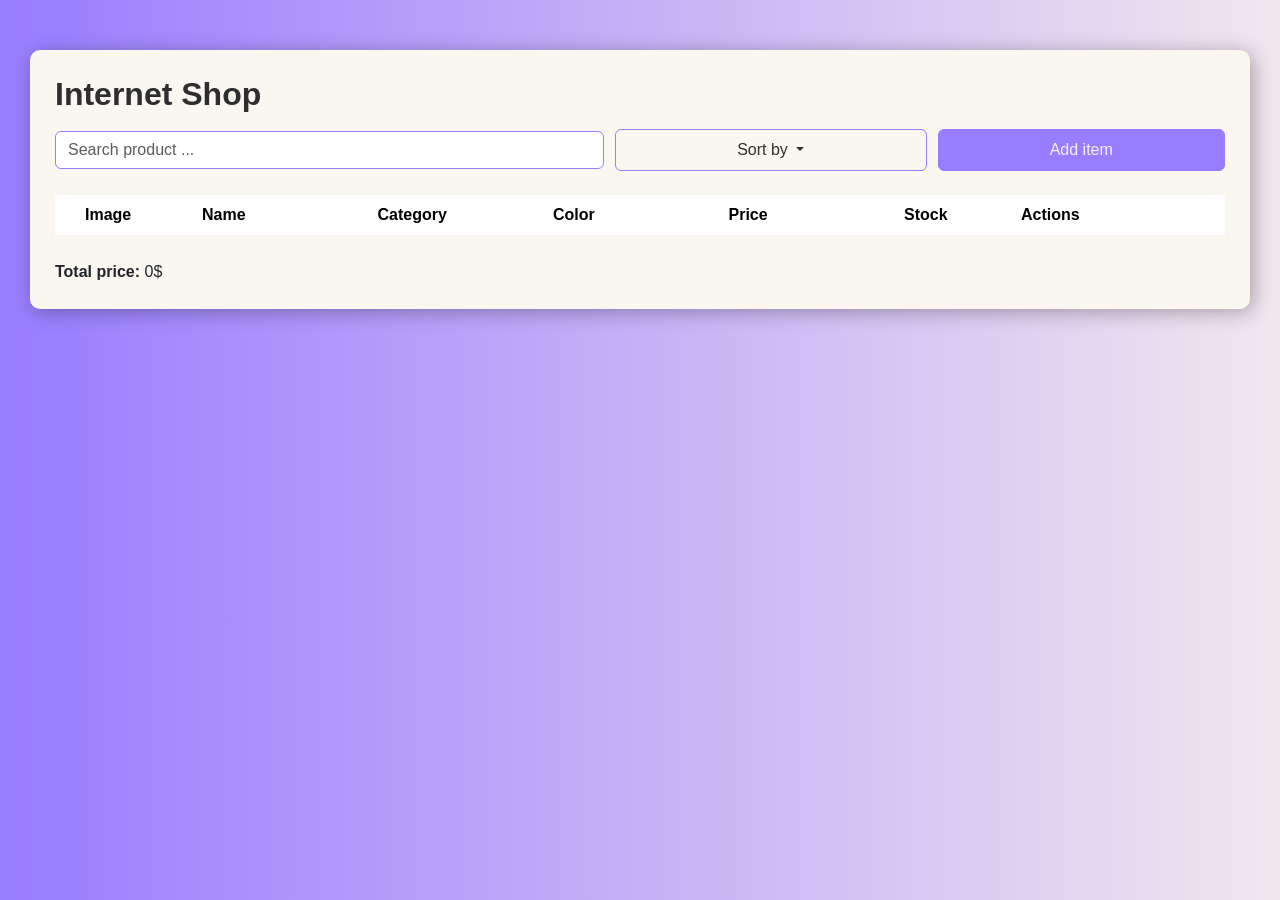
==== main-page.html @ b5b08d98 "new changes" ====
<!DOCTYPE html>
<html lang="en">
  <head>
    <meta charset="UTF-8" />
    <meta name="viewport" content="width=device-width, initial-scale=1.0" />
    <title>Internet Shop</title>

    <link
      href="https://cdn.jsdelivr.net/npm/bootstrap@5.0.2/dist/css/bootstrap.min.css"
      rel="stylesheet"
      integrity="sha384-EVSTQN3/azprG1Anm3QDgpJLIm9Nao0Yz1ztcQTwFspd3yD65VohhpuuCOmLASjC"
      crossorigin="anonymous"
    />

    <link
      rel="stylesheet"
      href="https://cdnjs.cloudflare.com/ajax/libs/font-awesome/6.5.2/css/all.min.css"
      integrity="sha512-SnH5WK+bZxgPHs44uWIX+LLJAJ9/2PkPKZ5QiAj6Ta86w+fsb2TkcmfRyVX3pBnMFcV7oQPJkl9QevSCWr3W6A=="
      crossorigin="anonymous"
      referrerpolicy="no-referrer"
    />

    <link rel="stylesheet" href="styles.css" />
  </head>

  <body>
    <div class="container mt-4">
      <h2 class="mb-3">Internet Shop</h2>

      <!-- Search -->
      <div class="input-group mb-3">
        <input
          type="text"
          id="searchInput"
          class="form-control"
          placeholder="Search product ..."
        />

        <button
          class="btn sort-btn dropdown-toggle"
          type="button"
          id="sortMenuButton"
          data-bs-toggle="dropdown"
          aria-expanded="false"
        >
          Sort by
        </button>

        <button
          class="btn add-btn"
          id="addProductBtn"
          type="button"
          data-bs-toggle="modal"
          data-bs-target="#addNewModal"
        >
          Add item
        </button>

        <ul class="dropdown-menu" aria-labelledby="sortMenuButton">
          <li>
            <a class="dropdown-item" href="#" onclick="sortProducts('name')"
              >Name</a
            >
          </li>
          <li>
            <a class="dropdown-item" href="#" onclick="sortProducts('category')"
              >Category</a
            >
          </li>
          <li>
            <a
              class="dropdown-item"
              href="#"
              onclick="sortProducts('price-asc')"
              >Lowest price</a
            >
          </li>
          <li>
            <a
              class="dropdown-item"
              href="#"
              onclick="sortProducts('price-desc')"
              >Highest price</a
            >
          </li>
        </ul>
      </div>

      <!-- Products table -->
      <table id="shopTable" class="table table-striped">
        <thead>
          <tr>
            <th style="width: 10%">Image</th>
            <th style="width: 15%">Name</th>
            <th style="width: 15%">Category</th>
            <th style="width: 15%">Color</th>
            <th style="width: 15%">Price</th>
            <th style="width: 10%">Stock</th>
            <th style="width: 20%">Actions</th>
          </tr>
        </thead>
        <tbody id="productsBody"></tbody>
      </table>

      <!-- Total price -->
      <div class="mt-3">
        <strong>Total price:</strong>
        <span id="totalPrice">0</span>$
      </div>
    </div>

    <div
      class="modal fade"
      id="addNewModal"
      tabindex="-1"
      aria-labelledby="addNewModalLabel"
      aria-hidden="true"
    >
      <div class="modal-dialog modal-dialog-centered">
        <div class="modal-content">
          <div class="modal-header">
            <h5 class="modal-title" id="addNewModalLabel">Add New Item</h5>
            <button
              type="button"
              class="cross"
              data-bs-dismiss="modal"
              aria-label="Close"
            >
              <i class="fa-solid fa-xmark"></i>
            </button>
          </div>
          <div class="modal-body">
            <form id="addNewForm" novalidate>
              <div class="mb-3">
                <label for="customerName" class="form-label"
                  >Name<span>*</span></label
                >
                <input
                  type="text"
                  class="form-control"
                  id="customerName"
                  autocomplete="off"
                />
              </div>
              <div class="mb-3">
                <label for="product" class="form-label"
                  >Product Category<span>*</span></label
                >
                <select class="form-select" id="product" autocomplete="off">
                  <option value="" selected disabled>Choose category</option>
                  <option value="TV & Video">TV & Video</option>
                  <option value="Cell Phones & Accessories">
                    Cell Phones & Accessories
                  </option>
                  <option value="Vacuum & Floor Care">
                    Vacuum & Floor Care
                  </option>
                  <option value="Home & Kitchen">Home & Kitchen</option>
                  <option value="Personal Care">Personal Care</option>
                  <option value="Large Appliances">Large Appliances</option>
                </select>
              </div>
              <div class="mb-3">
                <label for="itemColor" class="form-label"
                  >Color<span>*</span></label
                >
                <input
                  type="text"
                  class="form-control"
                  id="color"
                  autocomplete="off"
                />
              </div>
              <div class="mb-3">
                <label for="price" class="form-label"
                  >Price<span>*</span></label
                >
                <input
                  type="number"
                  class="form-control"
                  id="price"
                  autocomplete="off"
                />
              </div>
              <div class="mb-3">
                <label for="stock" class="form-label"
                  >Stock<span>*</span></label
                >
                <input
                  type="number"
                  class="form-control"
                  id="stock"
                  autocomplete="off"
                />
              </div>
              <div class="mb-3">
                <label for="image" class="form-label">Photo (optional)</label>
                <input
                  type="file"
                  class="form-control"
                  id="image"
                  accept="image/*"
                />
                <div id="imagePreview" style="margin-top: 10px">
                </div>
                <button
                  type="button"
                  id="removeImageBtn"
                  class="btn btn-sm btn-secondary mt-2"
                >
                  Remove image
                </button>
              </div>

              <button type="submit" class="submitBtn" id="saveBtn">
                Submit
              </button>
            </form>
          </div>
        </div>
      </div>
    </div>

    <script
      src="https://cdn.jsdelivr.net/npm/bootstrap@5.0.2/dist/js/bootstrap.bundle.min.js"
      integrity="sha384-MrcW6ZMFYlzcLA8Nl+NtUVF0sA7MsXsP1UyJoMp4YLEuNSfAP+JcXn/tWtIaxVXM"
      crossorigin="anonymous"
    ></script>

    <script src="main-page.js"></script>
  </body>
</html>
---- styles.css ----
:root{
    --color-text: #2e2e2e;
    --color-background: #faf7f0;
    --main-purple: #977dff;
    --btn-hover-purple: #7e61f1;
    --btn-red: #f04f43;
    --btn-red-hover: #d03c32;
    --btn-edit-hover: rgb(189, 181, 62);
}

* {
  box-sizing: border-box;
  margin: 0;
  padding: 0;
  font-family: 'Roboto', sans-serif;
}

body{
    background: linear-gradient(to right, #977dff, #f2e6ee);
    margin: 50px 30px 0;
}
.mb-3 {
  font-weight: 600;
  color: var(--color-text);
}
.container{
    margin-top: 30px;
    background: #faf7f0;
    box-shadow: 3px 3px 20px rgba(0,0,0,.3);
    padding: 25px;
    border-radius: 10px;
    max-width: 1500px;
}

.container table{
    width: 100%;
    border-color: #977dff;
}

.container table thead{
    vertical-align: middle;
    border-bottom-color: #faf7f0;
}

.container table thead th,
.container table tfoot th{
    border-right-color: #faf7f0;
}

.container table thead th:first-child,
.container table tfoot th:first-child{
    border-left-color: #977dff;
}

.container table thead th:last-child,
.container table tfoot th:last-child{
    border-right-color: #977dff;
}

#shopTable th,
#shopTable td {
  padding-left: 30px;
}

table thead tr th,
table tbody tr td,
table tfoot tr th{
    text-align: left !important;
}

table tbody tr{
    cursor: pointer;
}

table tbody tr:nth-child(even){
    background: #f2f2f2 !important;
}

table tbody tr:hover{
    background: #a28df4 !important;
    color: #faf7f0 !important;
}

table tbody tr:hover td:not(:last-child){
    border-right-color: #faf7f0;
}

table tbody tr td{
    vertical-align: middle;
}

table tbody tr td:first-child{
    font-weight: 600;
    text-align: center !important;
}

table thead tr,
table tfoot tr{
    background: #a089fb;
    color: #faf7f0;
}

#sortMenuButton {
  padding: 8px 24px;
  border-color: #977dff;
  background-color: #faf7f0;
}

.input-group {
  display: flex;
  align-items: center;
  gap: 12px;
  flex-wrap: wrap;
  max-width: 100%;
}

#searchInput {
  flex: 2;
  min-width: 200px;
  border: 1px solid #977dff;
  transition: all 0.2s ease;
  border-radius: 6px !important;
}

#searchInput:hover,
#searchInput:focus {
  border-color: #7b63ff;
  box-shadow: 0 0 5px rgba(151, 125, 255, 0.8);
}

.sort-btn,
.add-btn {
  flex: 1;
  min-width: 100px;
  border-radius: 6px !important;
  padding: 8px 12px;
  background-color: #f2f2f2;
  color: #2e2e2e;
  border: 1px solid #977dff;
}

.btn.sort-btn.dropdown-toggle:hover,
.btn.sort-btn.dropdown-toggle:focus {
  background-color: #7e61f1 !important;
  color: #f2f2f2 !important;
  box-shadow: 0 0 5px rgba(151, 125, 255, 0.4);
}

/* базовий стан */
.btn.add-btn {
  background-color: #977dff;
  color: #f2f2f2;
  border: 1px solid #977dff;
  border-radius: 6px;
  transition: all 0.2s ease;
  box-shadow: none;
  outline: none;
}

/* hover */
.btn.add-btn:hover {
  background-color: #7e61f1;
  box-shadow: 0 0 5px rgba(151, 125, 255, 0.4);
}

/* focus */
.btn.add-btn:focus-visible {
  outline: none;
  box-shadow: 0 0 5px rgba(151, 125, 255, 0.6);
}

/* active */
.btn.add-btn:active {
  background-color: #7e61f1;
  box-shadow: 0 0 5px rgba(151, 125, 255, 0.4);
}

::-webkit-scrollbar {
    width: 0px;
    background: transparent;
}

.container table tbody tr:last-child{
    border-bottom-color: #faf7f0;
}

.action-wrapper{
    margin-bottom: 16px;
}

.actions {
  display: flex;
  gap: 10px;
  justify-content: space-between;
}

.action-btn {
  flex: 1;
  border: 1px solid transparent;
  border-radius: 6px;
  padding: 6px 0;
  font-size: 16px;
  cursor: pointer;
  transition: all 0.2s ease;
  color: #fff;
}

.edit-btn {
  padding: 6px 24px;
  margin-right: 12px;
  background-color: #f2f2f2;
  color: #2e2e2e;
  border: 1px solid #977dff;
  transition: background-color 0.2s ease;
}

.edit-btn:hover,
.edit-btn:focus {
  background-color: rgb(189, 181, 62);
  padding: 6px 24px;
  border: 1px solid #977dff;
  outline: none !important;
}

.delete-btn {
  background-color: #f2f2f2;
  padding: 6px 16px;
  color: #f04f43;
  border: 1px solid #f04f43;
  box-shadow: none;
}

.delete-btn:hover {
  background-color: #d03c32;
}

.edit-btn:focus,
.delete-btn:focus {
  outline: none !important;
  box-shadow: none !important;
}

.action-btn i {
  pointer-events: none;
}

#shopTable {
  width: 100%;
  table-layout: fixed;
  margin: 24px 0;
}

#shopTable th,
#shopTable td {
  vertical-align: middle;
}

.dropdown-menu .dropdown-item.active,
.dropdown-menu .dropdown-item:active {
  background-color: #977dff !important; /* зелений */
  color: #faf7f0 !important; /* колір тексту */
}

/* modal form */
.modal-header{
    background: #977dff;
    color: #faf7f0;
}

.cross{
    color: #faf7f0;
    border: none;
    outline: none;
    font-size: 25px;
    background: transparent;
}

.modal span{
    color: var(--btn-red);
    font-size: 18px;
}

.submitBtn{
    width: 100%;
    border: none;
    outline: none;
    padding: 8px 15px;
    border-radius: 5px;
    background: #977dff;
    color: #faf7f0;
    font-weight: 600;
}

.submitBtn:hover {
  background-color: #7e61f1;
  box-shadow: 0 0 5px rgba(151, 125, 255, 0.4);
}

/* focus */
.submitBtn:focus-visible {
  outline: none;
  box-shadow: 0 0 5px rgba(151, 125, 255, 0.6);
}

/* active */
.submitBtn:active {
  background-color: #7e61f1;
  box-shadow: 0 0 5px rgba(151, 125, 255, 0.4);
}
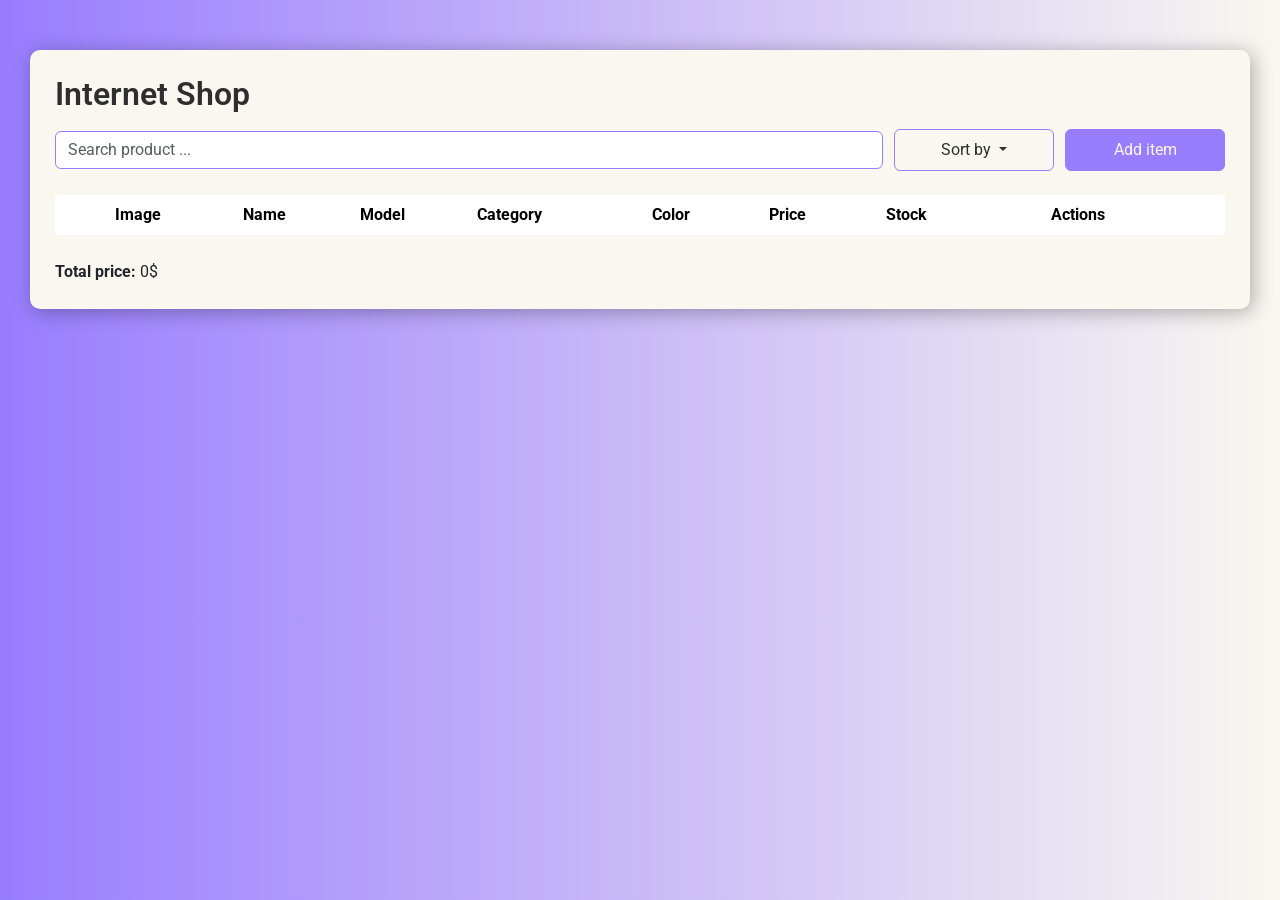
==== commit 845beb8c: "new code" ====
--- a/main-page.html
+++ b/main-page.html
@@ -90,11 +90,12 @@
       <table id="shopTable" class="table table-striped">
         <thead>
           <tr>
-            <th style="width: 10%">Image</th>
-            <th style="width: 15%">Name</th>
+            <th style="width: 15%">Image</th>
+            <th style="width: 10%">Name</th>
+            <th style="width: 10%">Model</th>
             <th style="width: 15%">Category</th>
-            <th style="width: 15%">Color</th>
-            <th style="width: 15%">Price</th>
+            <th style="width: 10%">Color</th>
+            <th style="width: 10%">Price</th>
             <th style="width: 10%">Stock</th>
             <th style="width: 20%">Actions</th>
           </tr>
@@ -142,6 +143,17 @@
                   autocomplete="off"
                 />
               </div>
+                            <div class="mb-3">
+                <label for="modelName" class="form-label"
+                  >Model<span>*</span></label
+                >
+                <input
+                  type="text"
+                  class="form-control"
+                  id="modelName"
+                  autocomplete="off"
+                />
+              </div>
               <div class="mb-3">
                 <label for="product" class="form-label"
                   >Product Category<span>*</span></label
--- a/styles.css
+++ b/styles.css
@@ -1,3 +1,4 @@
+@import url('https://fonts.googleapis.com/css2?family=Roboto:ital,wght@0,100..900;1,100..900&display=swap');
 
 :root{
     --color-text: #2e2e2e;
@@ -7,6 +8,8 @@
     --btn-red: #f04f43;
     --btn-red-hover: #d03c32;
     --btn-edit-hover: rgb(189, 181, 62);
+    --thead-tr: #a089fb;
+    --tbody-tr-hover: #a28df4;
 }
 
 * {
@@ -17,7 +20,7 @@
 }
 
 body{
-    background: linear-gradient(to right, #977dff, #f2e6ee);
+    background: linear-gradient(to right, var(--main-purple), var(--color-background));
     margin: 50px 30px 0;
 }
 .mb-3 {
@@ -26,7 +29,7 @@
 }
 .container{
     margin-top: 30px;
-    background: #faf7f0;
+    background: var(--color-background);
     box-shadow: 3px 3px 20px rgba(0,0,0,.3);
     padding: 25px;
     border-radius: 10px;
@@ -35,37 +38,48 @@
 
 .container table{
     width: 100%;
-    border-color: #977dff;
+    border-color: var(--main-purple);
 }
 
 .container table thead{
     vertical-align: middle;
-    border-bottom-color: #faf7f0;
-}
-
-.container table thead th,
-.container table tfoot th{
-    border-right-color: #faf7f0;
-}
-
-.container table thead th:first-child,
-.container table tfoot th:first-child{
-    border-left-color: #977dff;
-}
-
-.container table thead th:last-child,
-.container table tfoot th:last-child{
-    border-right-color: #977dff;
+    border-bottom-color: var(--color-background);
+}
+
+.container table thead th {
+    border-right-color: var(--color-background);
+}
+
+.container table thead th:first-child {
+    border-left-color: var(--main-purple);
+}
+
+.container table thead th:last-child {
+    border-right-color: var(--main-purple);
+}
+
+#shopTable {
+  width: 100%;
+  table-layout: fixed;
 }
 
 #shopTable th,
 #shopTable td {
-  padding-left: 30px;
+  padding: 8px 12px;
+  vertical-align: middle;
+}
+
+#shopTable th:first-child,
+#shopTable th:last-child {
+  padding-left: 60px;
+}
+
+#shopTable td:first-child {
+  text-align: center;
 }
 
 table thead tr th,
-table tbody tr td,
-table tfoot tr th{
+table tbody tr td {
     text-align: left !important;
 }
 
@@ -74,16 +88,16 @@
 }
 
 table tbody tr:nth-child(even){
-    background: #f2f2f2 !important;
+    background: var(--color-background) !important;
 }
 
 table tbody tr:hover{
-    background: #a28df4 !important;
-    color: #faf7f0 !important;
+    background: var(--tbody-tr-hover)!important;
+    color: var(--color-background) !important;
 }
 
 table tbody tr:hover td:not(:last-child){
-    border-right-color: #faf7f0;
+    border-right-color: var(--color-background);
 }
 
 table tbody tr td{
@@ -95,16 +109,15 @@
     text-align: center !important;
 }
 
-table thead tr,
-table tfoot tr{
-    background: #a089fb;
-    color: #faf7f0;
+table thead tr {
+    background: var(--thead-tr);
+    color: var(--color-background);
 }
 
 #sortMenuButton {
   padding: 8px 24px;
-  border-color: #977dff;
-  background-color: #faf7f0;
+  border-color: var(--main-purple);
+  background-color: var(--color-background);
 }
 
 .input-group {
@@ -116,42 +129,45 @@
 }
 
 #searchInput {
-  flex: 2;
-  min-width: 200px;
-  border: 1px solid #977dff;
+  flex: 1;
+  min-width: px;
+  border: 1px solid var(--main-purple);
   transition: all 0.2s ease;
   border-radius: 6px !important;
 }
 
 #searchInput:hover,
 #searchInput:focus {
-  border-color: #7b63ff;
+  border-color: var(--btn-hover-purple);
   box-shadow: 0 0 5px rgba(151, 125, 255, 0.8);
 }
 
 .sort-btn,
 .add-btn {
-  flex: 1;
   min-width: 100px;
   border-radius: 6px !important;
-  padding: 8px 12px;
-  background-color: #f2f2f2;
-  color: #2e2e2e;
-  border: 1px solid #977dff;
+  padding: 8px 24px;
+  background-color: var(--color-background);
+  color: var(--color-text);
+  border: 1px solid var(--main-purple);
 }
 
 .btn.sort-btn.dropdown-toggle:hover,
 .btn.sort-btn.dropdown-toggle:focus {
-  background-color: #7e61f1 !important;
-  color: #f2f2f2 !important;
-  box-shadow: 0 0 5px rgba(151, 125, 255, 0.4);
-}
-
-/* базовий стан */
+  background-color: var(--btn-hover-purple) !important;
+  color: var(--color-background)!important;
+  box-shadow: 0 0 5px rgba(151, 125, 255, 0.4);
+}
+.sort-btn,
+.add-btn {
+  flex: none;
+  width: 160px;
+}
+
 .btn.add-btn {
-  background-color: #977dff;
-  color: #f2f2f2;
-  border: 1px solid #977dff;
+  background-color: var(--main-purple);
+  color: var(--color-background);
+  border: 1px solid var(--main-purple);
   border-radius: 6px;
   transition: all 0.2s ease;
   box-shadow: none;
@@ -160,7 +176,7 @@
 
 /* hover */
 .btn.add-btn:hover {
-  background-color: #7e61f1;
+  background-color: var(--btn-hover-purple);
   box-shadow: 0 0 5px rgba(151, 125, 255, 0.4);
 }
 
@@ -172,7 +188,7 @@
 
 /* active */
 .btn.add-btn:active {
-  background-color: #7e61f1;
+  background-color: var(--btn-hover-purple);
   box-shadow: 0 0 5px rgba(151, 125, 255, 0.4);
 }
 
@@ -182,57 +198,36 @@
 }
 
 .container table tbody tr:last-child{
-    border-bottom-color: #faf7f0;
-}
-
-.action-wrapper{
-    margin-bottom: 16px;
-}
-
-.actions {
-  display: flex;
-  gap: 10px;
-  justify-content: space-between;
-}
-
-.action-btn {
-  flex: 1;
-  border: 1px solid transparent;
-  border-radius: 6px;
-  padding: 6px 0;
-  font-size: 16px;
-  cursor: pointer;
-  transition: all 0.2s ease;
-  color: #fff;
+    border-bottom-color: var(--color-background);
 }
 
 .edit-btn {
   padding: 6px 24px;
   margin-right: 12px;
-  background-color: #f2f2f2;
-  color: #2e2e2e;
-  border: 1px solid #977dff;
+  background-color: var(--color-background);
+  color: var(--color-text);
+  border: 1px solid var(--main-purple);
   transition: background-color 0.2s ease;
 }
 
 .edit-btn:hover,
 .edit-btn:focus {
-  background-color: rgb(189, 181, 62);
+  background-color: var(--btn-edit-hover);
   padding: 6px 24px;
-  border: 1px solid #977dff;
+  border: 1px solid var(--btn-edit-hover);
   outline: none !important;
 }
 
 .delete-btn {
-  background-color: #f2f2f2;
+  background-color: var(--color-background);
   padding: 6px 16px;
-  color: #f04f43;
-  border: 1px solid #f04f43;
+  color: var(--btn-red);
+  border: 1px solid var(--btn-red);;
   box-shadow: none;
 }
 
 .delete-btn:hover {
-  background-color: #d03c32;
+  background-color: var(--btn-red-hover);
 }
 
 .edit-btn:focus,
@@ -258,18 +253,18 @@
 
 .dropdown-menu .dropdown-item.active,
 .dropdown-menu .dropdown-item:active {
-  background-color: #977dff !important; /* зелений */
-  color: #faf7f0 !important; /* колір тексту */
+  background-color: var(--main-purple) !important;
+  color: var(--color-background) !important;
 }
 
 /* modal form */
 .modal-header{
-    background: #977dff;
-    color: #faf7f0;
+    background: var(--main-purple);
+    color: var(--color-background);
 }
 
 .cross{
-    color: #faf7f0;
+    color: var(--color-background);
     border: none;
     outline: none;
     font-size: 25px;
@@ -287,24 +282,22 @@
     outline: none;
     padding: 8px 15px;
     border-radius: 5px;
-    background: #977dff;
-    color: #faf7f0;
+    background: var(--main-purple);
+    color: var(--color-background);
     font-weight: 600;
 }
 
 .submitBtn:hover {
-  background-color: #7e61f1;
-  box-shadow: 0 0 5px rgba(151, 125, 255, 0.4);
-}
-
-/* focus */
+  background-color: var(--btn-hover-purple);
+  box-shadow: 0 0 5px rgba(151, 125, 255, 0.4);
+}
+
 .submitBtn:focus-visible {
   outline: none;
   box-shadow: 0 0 5px rgba(151, 125, 255, 0.6);
 }
 
-/* active */
 .submitBtn:active {
-  background-color: #7e61f1;
+  background-color: var(--btn-hover-purple);
   box-shadow: 0 0 5px rgba(151, 125, 255, 0.4);
 }
